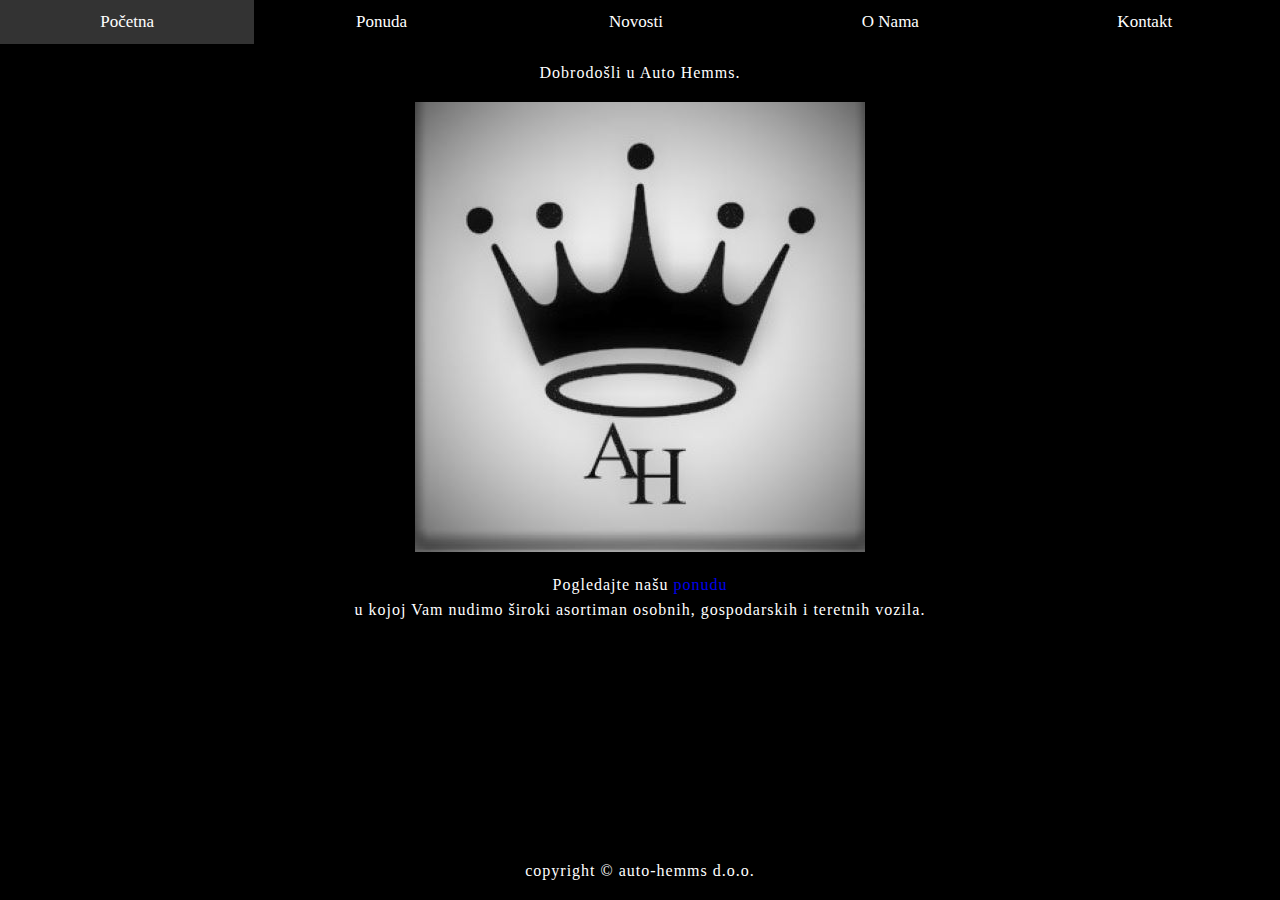
==== index.html @ 10278e93 "Add files via upload" ====
<!DOCTYPE html>
<html>
<head>
<link rel="stylesheet" href="style.css"> 
<title>Auto Hemms - Početna</title>
		<meta http-equiv="content-type" content="text/html; charset=UTF-8">
		<meta name="description" content="opis">
		<meta name="keywords" content="none">
		<meta name="author" content="Mateo Tomac">
		<meta name="viewport" content="width=device-width, initial-scale=1">
</head>
<body>
<header>
<div class="navbar">
	<a href="index.html">Početna</a>
	<a href="ponuda.html">Ponuda</a>
	<a href="novosti.html">Novosti</a>
	<a href="onama.html">O Nama</a>
	<a href="kontakt.html">Kontakt</a>
	</div>
</header>

<div class="contain">
<p>Dobrodošli u Auto Hemms.</p>
<img src="slike/logo1.jpg" class="slike">
	
	<p>Pogledajte našu <a href="ponuda.html">ponudu</a><br> u kojoj Vam nudimo široki asortiman osobnih, gospodarskih i teretnih vozila.</p>
</div>
<footer>
<p>copyright &copy; auto-hemms d.o.o.</p>
</footer>
</body>
</html>
---- style.css ----
body, html,main {
	font-family: "Times New Roman", Times, serif;
	margin: 0;
	font-size: 16px;
	color:white;
	background-color:black;
	text-decoration: none;
        	text-decoration-line: none;
        	text-decoration-style: solid;
        	text-decoration-color: currentcolor;
        	text-decoration-thickness: auto;

}
h4, p {
	line-height:1.6em;
	letter-spacing:1px;
}
.navbar {
  width: 100%;
  background-color:black;
  overflow: auto;
}

.navbar a {
  float: left;
  padding: 12px;
  color: white;
  text-decoration: none;
  font-size: 17px;
  width: 18%; 
  text-align: center;
}

.navbar a:hover {
  background-color: #333;	
}
.contain {
	img width:auto;
	max-width:75em;
    	margin: 0 auto;
        margin-top: 0px;
        margin-right: auto;
        margin-bottom: 0px;
        margin-left: auto;
	color:white;
	font-family: "Times New Roman", Times, serif;
	font-size:16px;
	text-align:center;
	opacity:1.5;
}
.contain p {
	line-height:1.6em;
	letter-spacing:1px;
}
.contain a{
	text-decoration: none;
        	text-decoration-line: none;
        	text-decoration-style: solid;
        	text-decoration-color: white;
        	text-decoration-thickness: auto;	

}
.mapa{
	width:auto;
	
}

.slika{	
	display: block;
	margin-top:0px;
	margin-left:auto;
	margin-right:auto;
	width:350px;
}
.ponuda{
	background:black;
	color:white;
	
}
footer {
	bottom:0px;
	position:fixed;
	width:100%;
   	background-color:black;
   	color: white;
   	text-align:center;
	margin:0px
}
.hor{
	width:900px;
	border:1px solid white;
	
}
.hrc{
	width:1000px;
	margin-top:270px;	
}
.hrt{
	width:1000px;	
}
.container{
	img width:auto;
	max-width:900px;
    	margin: 0 auto;
        margin-top: 0px;
        margin-right: auto;
        margin-bottom: 0px;
        margin-left: auto;
	color:white;
	font-family: "Times New Roman", Times, serif;
	font-size:16px;
	text-align:center;
	opacity:1.5;
}
.container a{
	text-decoration: none;
        	text-decoration-line: none;
        	text-decoration-style: solid;
        	text-decoration-color: white;
        	text-decoration-thickness: auto;
	
}
.container figure{
	margin-top:10px;
	padding: 0.2em;
	float: left;
	width: 38%;
	border: 1px solid black;
	text-align:center;		
}
div.galerija {
  margin-left: 170px;
  float: left;
  width: 200px;
}

div.galerija:hover {
background-color:grey;
  	opacitiy:0.4;
}
div.galerija img {
  	width: 100%;
  	height: auto;
	background-color:grey;
  	opacitiy:0.4;
}
div.desc {
  padding: 15px;
  text-align: center;
}
.column {
  float: left;
  margin-left:90px;
  margin-right:-20px;
  position:center;
  width: 40%;
  margin-top:0px;
  text-align:center;
  border-top:1px solid white;
  border-bottom:1px solid white;
  height: auto;
}
.row:after {
  content: "";
  display: table;
  clear: both;
}

}
input[type=text], input[type=email], select, textarea {
    width: 50%;
    padding: 12px;
    border: 1px solid #ccc;
    border-radius: 4px;
    box-sizing: border-box;
    margin-top: 6px;
    margin-bottom: 16px;
	font-family: 'Oswald', sans-serif;
	font-size: 95%;
}

input[type=submit] {
    display: block;
	background-color: white;
    color: black;
    padding: 12px 20px;
    border: none;
    border-radius: 4px;
    cursor: pointer;
	width: 25%;
}

input[type=submit]:hover {
    background-color:white;

}
label {
	display: block;
	line-height:1.2;
}
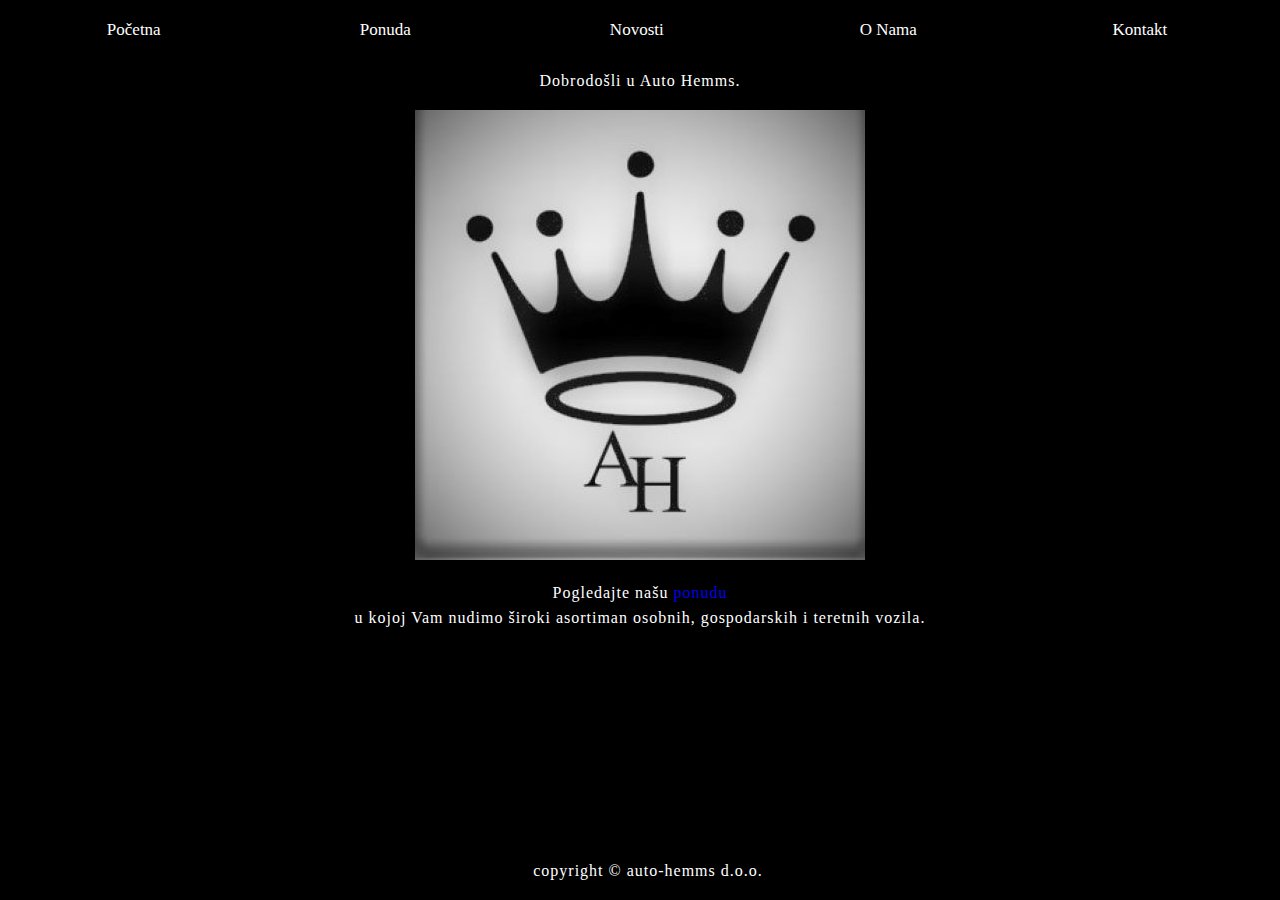
==== commit 71caf17c: "Add files via upload" ====
--- a/index.html
+++ b/index.html
@@ -8,6 +8,7 @@
 		<meta name="keywords" content="none">
 		<meta name="author" content="Mateo Tomac">
 		<meta name="viewport" content="width=device-width, initial-scale=1">
+<link rel="shortcut icon" type="image/png" href="slike/favicon.png">
 </head>
 <body>
 <header>
--- a/style.css
+++ b/style.css
@@ -1,5 +1,6 @@
 body, html,main {
-	font-family: "Times New Roman", Times, serif;
+	font-family: "Kollektif";
+	src: url(font/Kollektif.ttf)
 	margin: 0;
 	font-size: 16px;
 	color:white;
